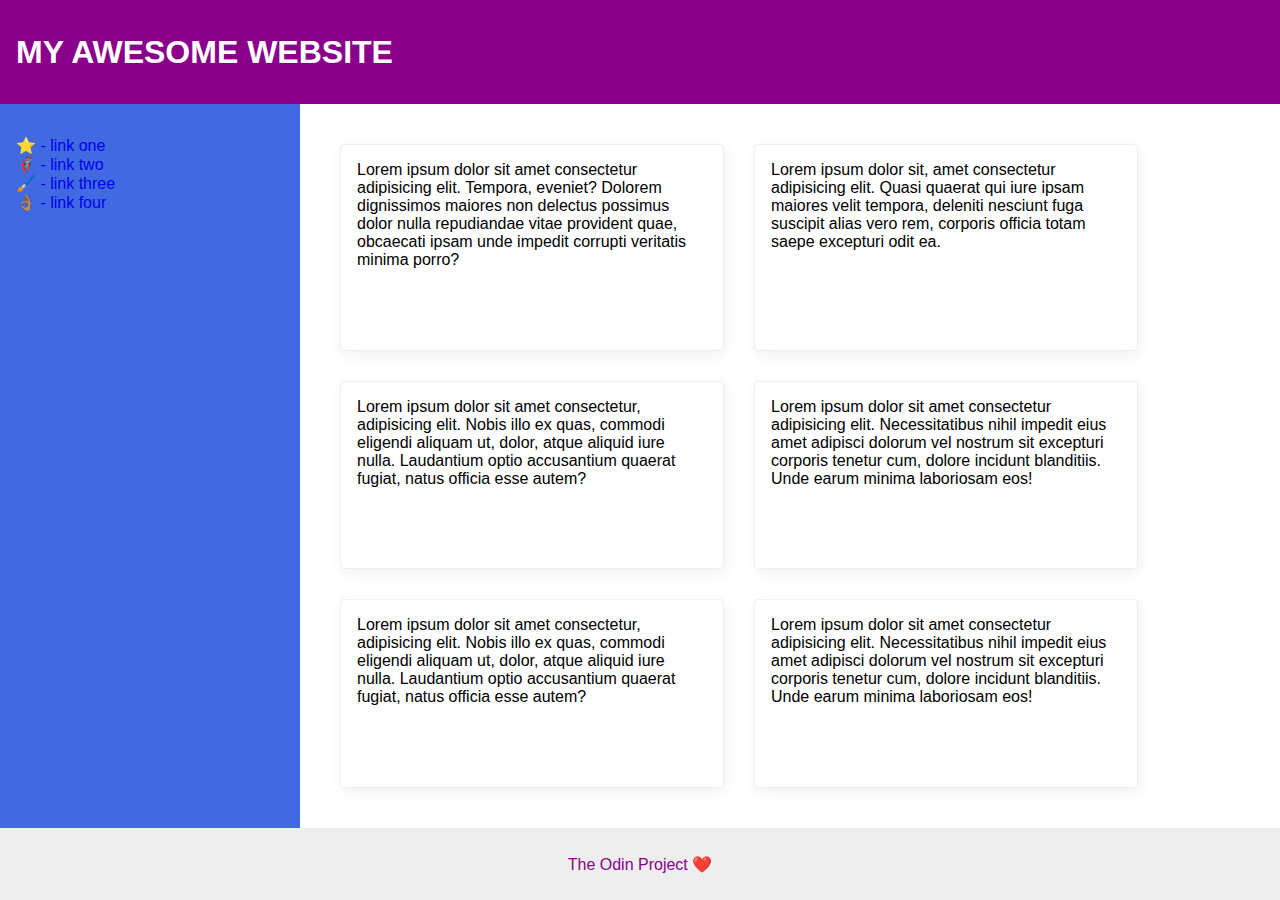
==== flex/07-flex-layout-2/index.html @ 60e1cb69 "complete 07" ====
<!DOCTYPE html>
<html lang="en">
  <head>
    <meta charset="UTF-8" />
    <meta http-equiv="X-UA-Compatible" content="IE=edge" />
    <meta name="viewport" content="width=device-width, initial-scale=1.0" />
    <title>The Holy Grail</title>
    <link rel="stylesheet" href="style.css" />
  </head>

  <body>
    <div class="header">MY AWESOME WEBSITE</div>
    <div class="content-container">
      <div class="sidebar">
        <ul>
          <li><a href="#">⭐ - link one</a></li>
          <li><a href="#">🦸🏽‍♂️ - link two</a></li>
          <li><a href="#">🖌️ - link three</a></li>
          <li><a href="#">👌🏽 - link four</a></li>
        </ul>
      </div>
      <div class="card-container">
        <div class="card">
          Lorem ipsum dolor sit amet consectetur adipisicing elit. Tempora,
          eveniet? Dolorem dignissimos maiores non delectus possimus dolor nulla
          repudiandae vitae provident quae, obcaecati ipsam unde impedit
          corrupti veritatis minima porro?
        </div>
        <div class="card">
          Lorem ipsum dolor sit, amet consectetur adipisicing elit. Quasi
          quaerat qui iure ipsam maiores velit tempora, deleniti nesciunt fuga
          suscipit alias vero rem, corporis officia totam saepe excepturi odit
          ea.
        </div>
        <div class="card">
          Lorem ipsum dolor sit amet consectetur, adipisicing elit. Nobis illo
          ex quas, commodi eligendi aliquam ut, dolor, atque aliquid iure nulla.
          Laudantium optio accusantium quaerat fugiat, natus officia esse autem?
        </div>
        <div class="card">
          Lorem ipsum dolor sit amet consectetur adipisicing elit.
          Necessitatibus nihil impedit eius amet adipisci dolorum vel nostrum
          sit excepturi corporis tenetur cum, dolore incidunt blanditiis. Unde
          earum minima laboriosam eos!
        </div>
        <div class="card">
          Lorem ipsum dolor sit amet consectetur, adipisicing elit. Nobis illo
          ex quas, commodi eligendi aliquam ut, dolor, atque aliquid iure nulla.
          Laudantium optio accusantium quaerat fugiat, natus officia esse autem?
        </div>
        <div class="card">
          Lorem ipsum dolor sit amet consectetur adipisicing elit.
          Necessitatibus nihil impedit eius amet adipisci dolorum vel nostrum
          sit excepturi corporis tenetur cum, dolore incidunt blanditiis. Unde
          earum minima laboriosam eos!
        </div>
      </div>
    </div>

    <div class="footer">The Odin Project ❤️</div>
  </body>
</html>
---- flex/07-flex-layout-2/style.css ----
body {
  font-family: -apple-system, BlinkMacSystemFont, "Segoe UI", Roboto, Oxygen,
    Ubuntu, Cantarell, "Open Sans", "Helvetica Neue", sans-serif;
  margin: 0;
  height: 100vh;
  display: flex;
  flex-direction: column;
  justify-content: space-between;
}

/* ---------------------------------CONTAINER------------------------------ */

.header {
  height: 72px;
  background: darkmagenta;
  color: white;
  font-size: 32px;
  font-weight: 900;
  display: flex;
  align-items: center; /* Vertical centering */
  padding: 16px;
}

.content-container {
  display: flex;
  flex: 1;
}

.sidebar {
  width: 300px;
  background: royalblue;
  box-sizing: border-box;
  flex-shrink: 0;
  padding: 16px;
}

.card-container {
  display: flex;
  flex-wrap: wrap;
  gap: 30px;
  padding: 40px;
}

.footer {
  height: 72px;
  background: #eee;
  color: darkmagenta;
  display: flex;
  align-items: center; /* Vertical centering */
  justify-content: center;
  flex-shrink: 0;
}

/* ---------------------------------CONTAINER------------------------------ */

.card {
  border: 1px solid #eee;
  box-shadow: 2px 4px 16px rgba(0, 0, 0, 0.06);
  border-radius: 4px;
  width: 350px;
  padding: 16px;
}

ul {
  list-style: none;
  padding: 0;
}

li a {
  text-decoration: none;
}
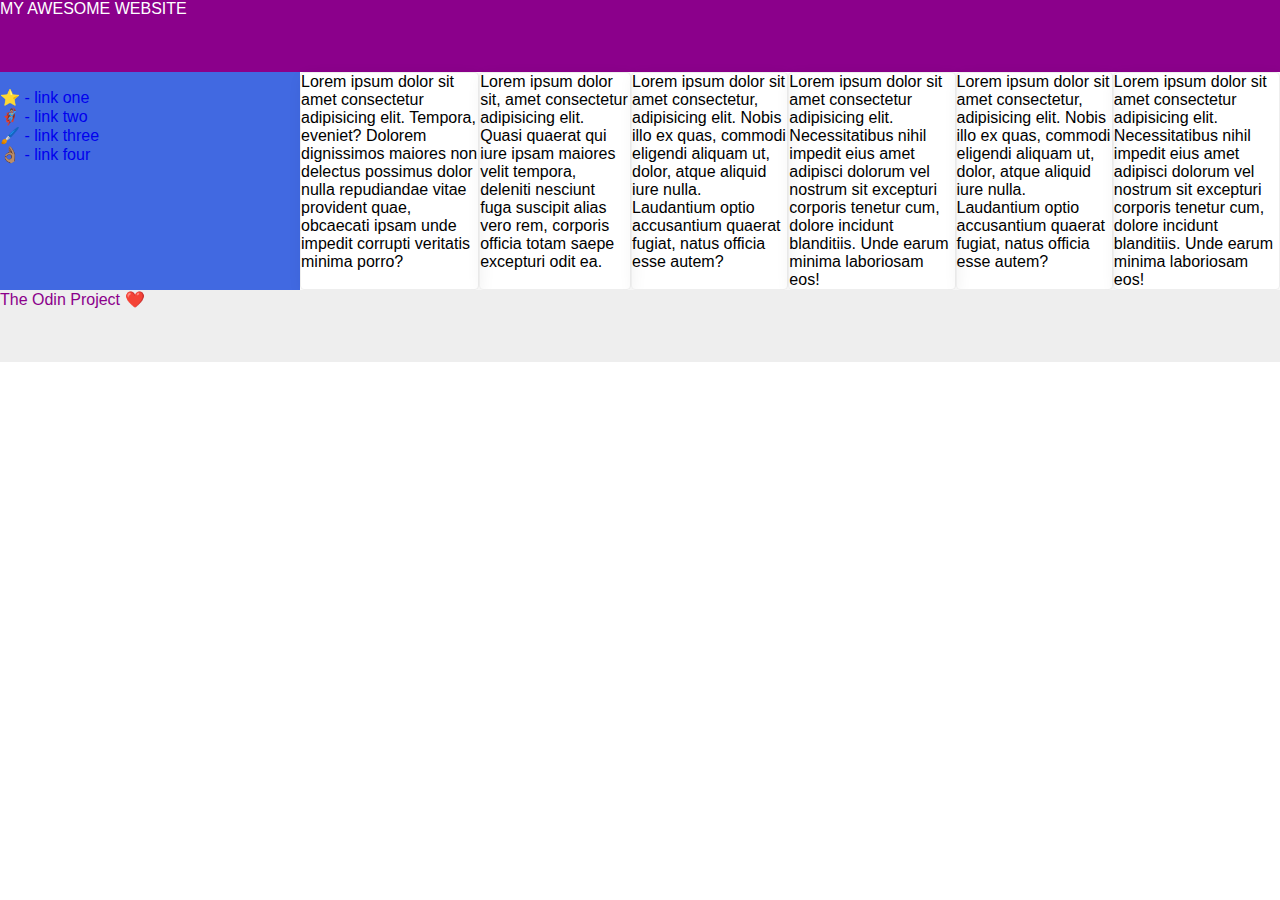
==== commit ea88c3e3: "chore 07" ====
--- a/flex/07-flex-layout-2/index.html
+++ b/flex/07-flex-layout-2/index.html
@@ -7,7 +7,6 @@
     <title>The Holy Grail</title>
     <link rel="stylesheet" href="style.css" />
   </head>
-
   <body>
     <div class="header">MY AWESOME WEBSITE</div>
     <div class="content-container">
@@ -19,41 +18,39 @@
           <li><a href="#">👌🏽 - link four</a></li>
         </ul>
       </div>
-      <div class="card-container">
-        <div class="card">
-          Lorem ipsum dolor sit amet consectetur adipisicing elit. Tempora,
-          eveniet? Dolorem dignissimos maiores non delectus possimus dolor nulla
-          repudiandae vitae provident quae, obcaecati ipsam unde impedit
-          corrupti veritatis minima porro?
-        </div>
-        <div class="card">
-          Lorem ipsum dolor sit, amet consectetur adipisicing elit. Quasi
-          quaerat qui iure ipsam maiores velit tempora, deleniti nesciunt fuga
-          suscipit alias vero rem, corporis officia totam saepe excepturi odit
-          ea.
-        </div>
-        <div class="card">
-          Lorem ipsum dolor sit amet consectetur, adipisicing elit. Nobis illo
-          ex quas, commodi eligendi aliquam ut, dolor, atque aliquid iure nulla.
-          Laudantium optio accusantium quaerat fugiat, natus officia esse autem?
-        </div>
-        <div class="card">
-          Lorem ipsum dolor sit amet consectetur adipisicing elit.
-          Necessitatibus nihil impedit eius amet adipisci dolorum vel nostrum
-          sit excepturi corporis tenetur cum, dolore incidunt blanditiis. Unde
-          earum minima laboriosam eos!
-        </div>
-        <div class="card">
-          Lorem ipsum dolor sit amet consectetur, adipisicing elit. Nobis illo
-          ex quas, commodi eligendi aliquam ut, dolor, atque aliquid iure nulla.
-          Laudantium optio accusantium quaerat fugiat, natus officia esse autem?
-        </div>
-        <div class="card">
-          Lorem ipsum dolor sit amet consectetur adipisicing elit.
-          Necessitatibus nihil impedit eius amet adipisci dolorum vel nostrum
-          sit excepturi corporis tenetur cum, dolore incidunt blanditiis. Unde
-          earum minima laboriosam eos!
-        </div>
+
+      <div class="card">
+        Lorem ipsum dolor sit amet consectetur adipisicing elit. Tempora,
+        eveniet? Dolorem dignissimos maiores non delectus possimus dolor nulla
+        repudiandae vitae provident quae, obcaecati ipsam unde impedit corrupti
+        veritatis minima porro?
+      </div>
+      <div class="card">
+        Lorem ipsum dolor sit, amet consectetur adipisicing elit. Quasi quaerat
+        qui iure ipsam maiores velit tempora, deleniti nesciunt fuga suscipit
+        alias vero rem, corporis officia totam saepe excepturi odit ea.
+      </div>
+      <div class="card">
+        Lorem ipsum dolor sit amet consectetur, adipisicing elit. Nobis illo ex
+        quas, commodi eligendi aliquam ut, dolor, atque aliquid iure nulla.
+        Laudantium optio accusantium quaerat fugiat, natus officia esse autem?
+      </div>
+      <div class="card">
+        Lorem ipsum dolor sit amet consectetur adipisicing elit. Necessitatibus
+        nihil impedit eius amet adipisci dolorum vel nostrum sit excepturi
+        corporis tenetur cum, dolore incidunt blanditiis. Unde earum minima
+        laboriosam eos!
+      </div>
+      <div class="card">
+        Lorem ipsum dolor sit amet consectetur, adipisicing elit. Nobis illo ex
+        quas, commodi eligendi aliquam ut, dolor, atque aliquid iure nulla.
+        Laudantium optio accusantium quaerat fugiat, natus officia esse autem?
+      </div>
+      <div class="card">
+        Lorem ipsum dolor sit amet consectetur adipisicing elit. Necessitatibus
+        nihil impedit eius amet adipisci dolorum vel nostrum sit excepturi
+        corporis tenetur cum, dolore incidunt blanditiis. Unde earum minima
+        laboriosam eos!
       </div>
     </div>
 
--- a/flex/07-flex-layout-2/style.css
+++ b/flex/07-flex-layout-2/style.css
@@ -1,29 +1,25 @@
 body {
-  font-family: -apple-system, BlinkMacSystemFont, "Segoe UI", Roboto, Oxygen,
-    Ubuntu, Cantarell, "Open Sans", "Helvetica Neue", sans-serif;
+  font-family: -apple-system, BlinkMacSystemFont, 'Segoe UI', Roboto, Oxygen, Ubuntu, Cantarell, 'Open Sans', 'Helvetica Neue', sans-serif;
   margin: 0;
-  height: 100vh;
+  min-height: 100vh;
   display: flex;
   flex-direction: column;
-  justify-content: space-between;
 }
-
-/* ---------------------------------CONTAINER------------------------------ */
 
 .header {
   height: 72px;
   background: darkmagenta;
   color: white;
-  font-size: 32px;
-  font-weight: 900;
-  display: flex;
-  align-items: center; /* Vertical centering */
-  padding: 16px;
 }
 
 .content-container {
   display: flex;
-  flex: 1;
+}
+
+.footer {
+  height: 72px;
+  background: #eee;
+  color: darkmagenta;
 }
 
 .sidebar {
@@ -31,34 +27,12 @@
   background: royalblue;
   box-sizing: border-box;
   flex-shrink: 0;
-  padding: 16px;
 }
-
-.card-container {
-  display: flex;
-  flex-wrap: wrap;
-  gap: 30px;
-  padding: 40px;
-}
-
-.footer {
-  height: 72px;
-  background: #eee;
-  color: darkmagenta;
-  display: flex;
-  align-items: center; /* Vertical centering */
-  justify-content: center;
-  flex-shrink: 0;
-}
-
-/* ---------------------------------CONTAINER------------------------------ */
 
 .card {
   border: 1px solid #eee;
-  box-shadow: 2px 4px 16px rgba(0, 0, 0, 0.06);
+  box-shadow: 2px 4px 16px rgba(0,0,0,.06);
   border-radius: 4px;
-  width: 350px;
-  padding: 16px;
 }
 
 ul {
@@ -68,4 +42,4 @@
 
 li a {
   text-decoration: none;
-}
+}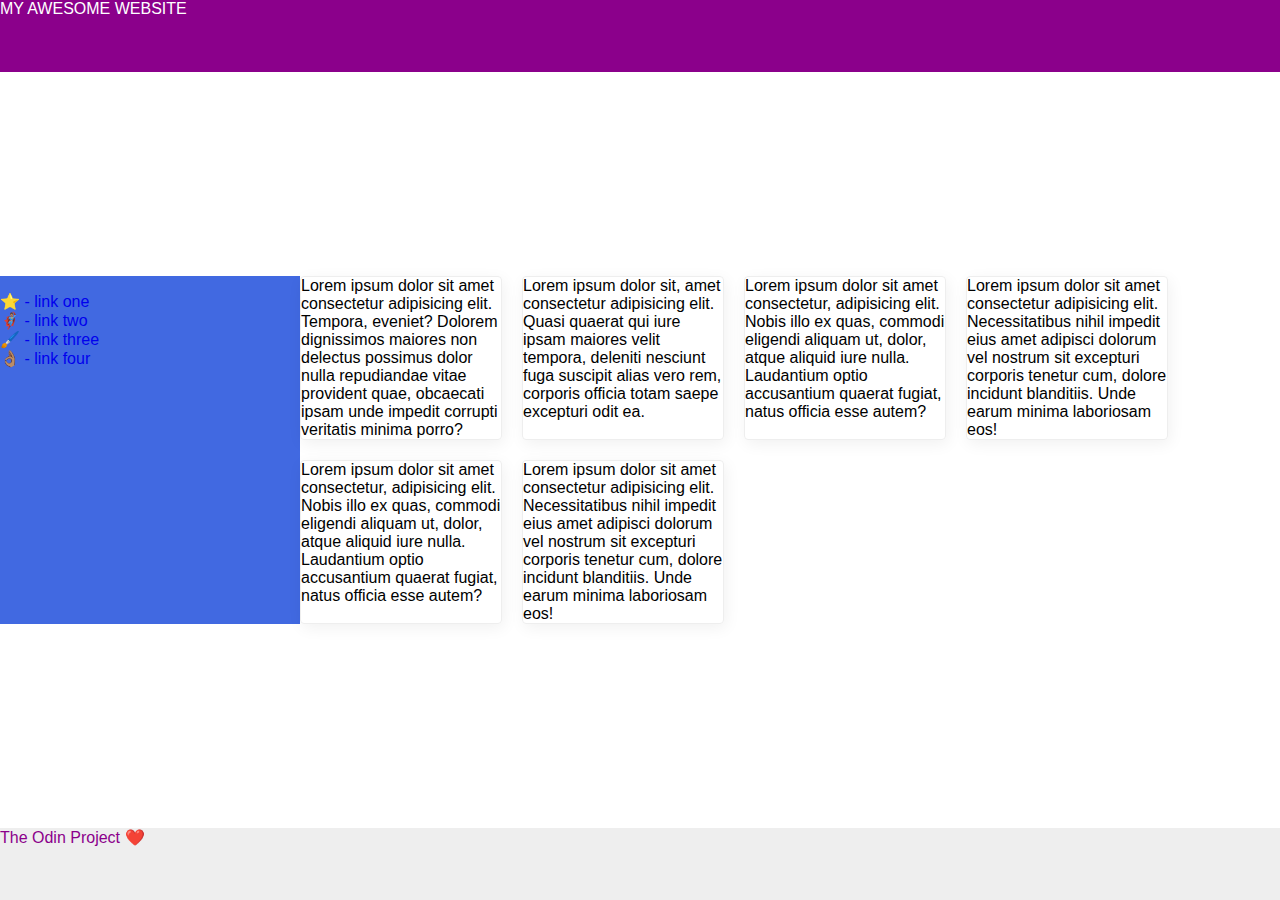
==== commit 8ad62735: "chore 07" ====
--- a/flex/07-flex-layout-2/index.html
+++ b/flex/07-flex-layout-2/index.html
@@ -18,39 +18,41 @@
           <li><a href="#">👌🏽 - link four</a></li>
         </ul>
       </div>
-
-      <div class="card">
-        Lorem ipsum dolor sit amet consectetur adipisicing elit. Tempora,
-        eveniet? Dolorem dignissimos maiores non delectus possimus dolor nulla
-        repudiandae vitae provident quae, obcaecati ipsam unde impedit corrupti
-        veritatis minima porro?
-      </div>
-      <div class="card">
-        Lorem ipsum dolor sit, amet consectetur adipisicing elit. Quasi quaerat
-        qui iure ipsam maiores velit tempora, deleniti nesciunt fuga suscipit
-        alias vero rem, corporis officia totam saepe excepturi odit ea.
-      </div>
-      <div class="card">
-        Lorem ipsum dolor sit amet consectetur, adipisicing elit. Nobis illo ex
-        quas, commodi eligendi aliquam ut, dolor, atque aliquid iure nulla.
-        Laudantium optio accusantium quaerat fugiat, natus officia esse autem?
-      </div>
-      <div class="card">
-        Lorem ipsum dolor sit amet consectetur adipisicing elit. Necessitatibus
-        nihil impedit eius amet adipisci dolorum vel nostrum sit excepturi
-        corporis tenetur cum, dolore incidunt blanditiis. Unde earum minima
-        laboriosam eos!
-      </div>
-      <div class="card">
-        Lorem ipsum dolor sit amet consectetur, adipisicing elit. Nobis illo ex
-        quas, commodi eligendi aliquam ut, dolor, atque aliquid iure nulla.
-        Laudantium optio accusantium quaerat fugiat, natus officia esse autem?
-      </div>
-      <div class="card">
-        Lorem ipsum dolor sit amet consectetur adipisicing elit. Necessitatibus
-        nihil impedit eius amet adipisci dolorum vel nostrum sit excepturi
-        corporis tenetur cum, dolore incidunt blanditiis. Unde earum minima
-        laboriosam eos!
+      <div class="card-container">
+        <div class="card">
+          Lorem ipsum dolor sit amet consectetur adipisicing elit. Tempora,
+          eveniet? Dolorem dignissimos maiores non delectus possimus dolor nulla
+          repudiandae vitae provident quae, obcaecati ipsam unde impedit corrupti
+          veritatis minima porro?
+        </div>
+        <div class="card">
+          Lorem ipsum dolor sit, amet consectetur adipisicing elit. Quasi quaerat
+          qui iure ipsam maiores velit tempora, deleniti nesciunt fuga suscipit
+          alias vero rem, corporis officia totam saepe excepturi odit ea.
+        </div>
+        <div class="card">
+          Lorem ipsum dolor sit amet consectetur, adipisicing elit. Nobis illo ex
+          quas, commodi eligendi aliquam ut, dolor, atque aliquid iure nulla.
+          Laudantium optio accusantium quaerat fugiat, natus officia esse autem?
+        </div>
+        <div class="card">
+          Lorem ipsum dolor sit amet consectetur adipisicing elit. Necessitatibus
+          nihil impedit eius amet adipisci dolorum vel nostrum sit excepturi
+          corporis tenetur cum, dolore incidunt blanditiis. Unde earum minima
+          laboriosam eos!
+        </div>
+        <div class="card">
+          Lorem ipsum dolor sit amet consectetur, adipisicing elit. Nobis illo ex
+          quas, commodi eligendi aliquam ut, dolor, atque aliquid iure nulla.
+          Laudantium optio accusantium quaerat fugiat, natus officia esse autem?
+        </div>
+        <div class="card">
+          Lorem ipsum dolor sit amet consectetur adipisicing elit. Necessitatibus
+          nihil impedit eius amet adipisci dolorum vel nostrum sit excepturi
+          corporis tenetur cum, dolore incidunt blanditiis. Unde earum minima
+          laboriosam eos!
+        </div>
+  
       </div>
     </div>
 
--- a/flex/07-flex-layout-2/style.css
+++ b/flex/07-flex-layout-2/style.css
@@ -4,6 +4,7 @@
   min-height: 100vh;
   display: flex;
   flex-direction: column;
+  justify-content: space-between;
 }
 
 .header {
@@ -14,6 +15,12 @@
 
 .content-container {
   display: flex;
+}
+
+.card-container {
+  display: flex;
+  flex-wrap: wrap;
+  gap: 20px ;
 }
 
 .footer {
@@ -33,6 +40,7 @@
   border: 1px solid #eee;
   box-shadow: 2px 4px 16px rgba(0,0,0,.06);
   border-radius: 4px;
+  width: 200px;
 }
 
 ul {
